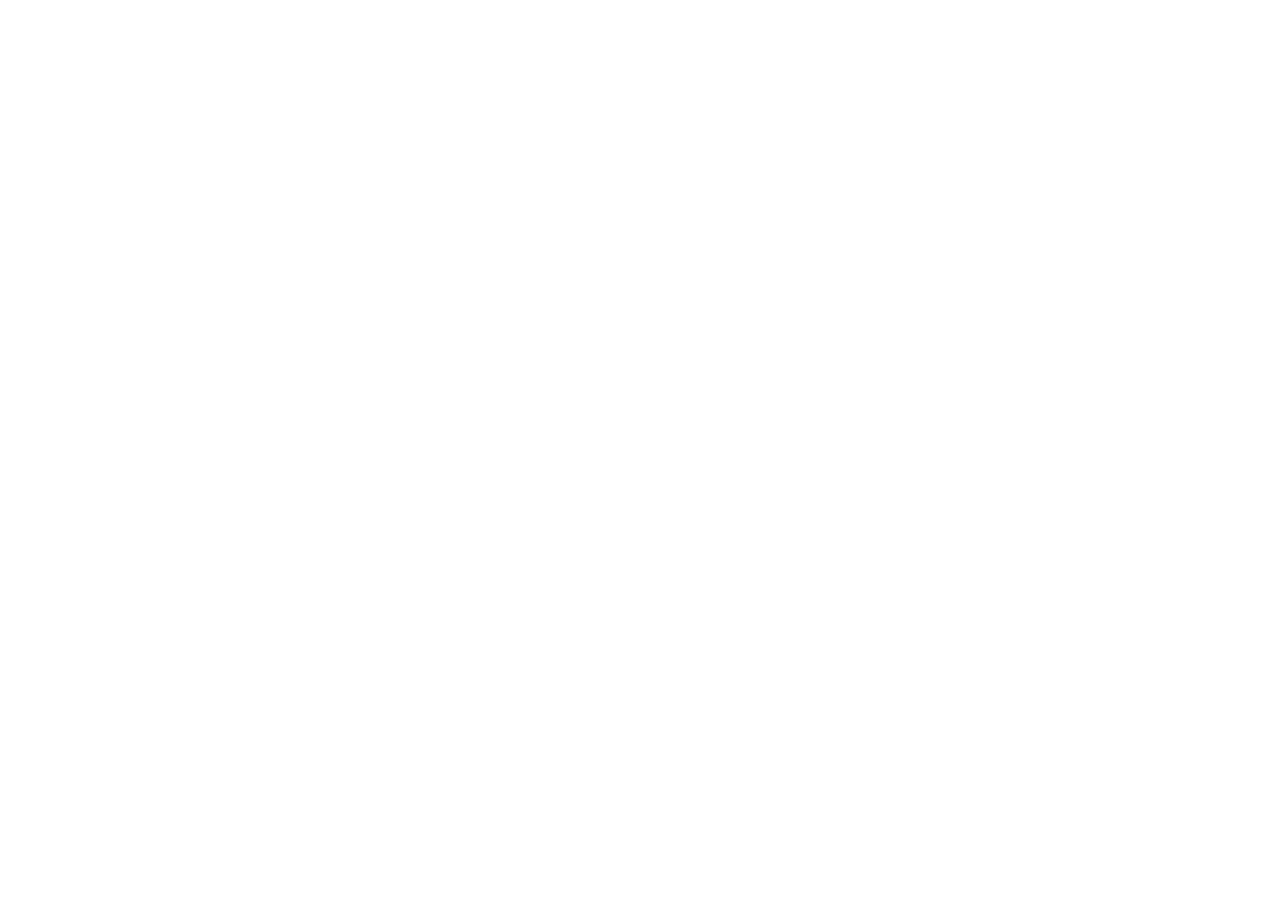
==== index.html @ 37549635 "shell file" ====
<!DOCTYPE html>
<html lang="en">
<head>
  <meta charset="UTF-8">
  <meta name="viewport" content="width=device-width, initial-scale=1.0">
  <meta http-equiv="X-UA-Compatible" content="ie=edge">
  <title>Triva Game!</title>
  <link rel="stylesheet" type="text/css" href="assets/css/reset.css">
  <link rel="stylesheet" type="text/css" href="assets/css/style.css">
  <script type="text/javascript" src="https://cdnjs.cloudflare.com/ajax/libs/jquery/3.2.1/jquery.min.js"></script>
</head>
<body>
  <script type="text/javascript" src="assets/javascript/index.js">

  </script>
</body>
</html>
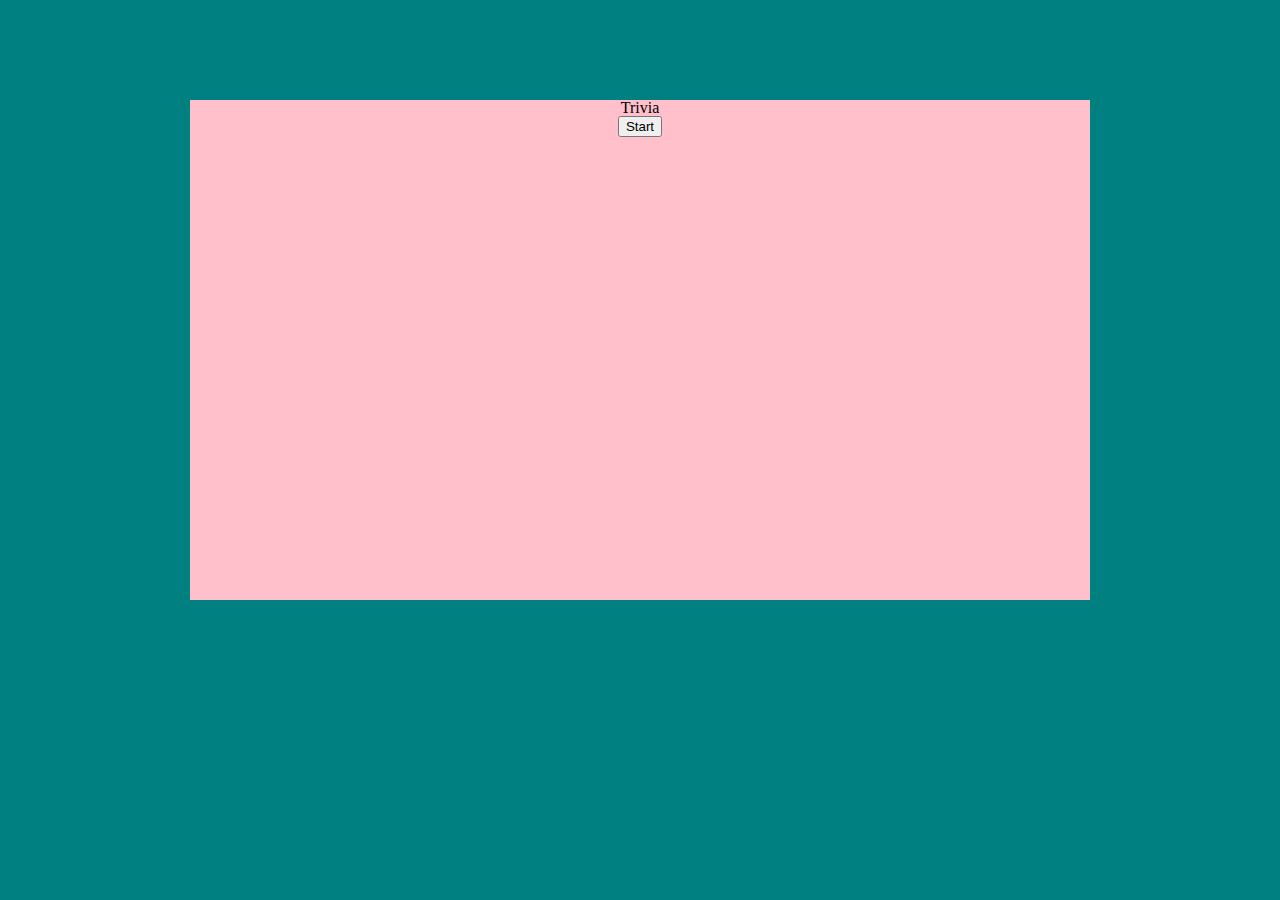
==== commit 142a7397: "question feature" ====
--- a/index.html
+++ b/index.html
@@ -7,11 +7,94 @@
   <title>Triva Game!</title>
   <link rel="stylesheet" type="text/css" href="assets/css/reset.css">
   <link rel="stylesheet" type="text/css" href="assets/css/style.css">
-  <script type="text/javascript" src="https://cdnjs.cloudflare.com/ajax/libs/jquery/3.2.1/jquery.min.js"></script>
 </head>
 <body>
-  <script type="text/javascript" src="assets/javascript/index.js">
+  <div class="container">
+    <h1>Trivia</h1>
+    <button id="startBtn">Start</button>
+    <div id="question"></div>
+    <div id="answerChoices"></div>
+    <div id="result"></div>
+  </div>
+  <script type="text/javascript" src="https://cdnjs.cloudflare.com/ajax/libs/jquery/3.2.1/jquery.min.js"></script>
+  <script type="text/javascript">
 
+    var questions = [
+                      "What is capitol of Indonesia?",
+                      "Where is Jeju Island?",
+                      "How many states are there"
+                    ];
+    var answers = [
+                    ["Jakarta", "Bali", "Java", "Bandung"],
+                    ["Mexico", "Phillipines", "Japan", "South Korea"],
+                    ["52", "50", "51", "49"]
+                  ];
+
+    var correctAnswers = ["Jakarta", "South Korea", "50"];
+
+    // Document ready
+    $(document).ready(function() {
+      // User click start button
+      $("#startBtn").on("click", function() {
+        startGame();
+      });
+
+      function startGame() {
+        // Hide start button
+        $("#startBtn").hide();
+        generateQuestion();
+      };
+
+      // Generate question
+      function generateQuestion() {
+        var questionIndex = Math.floor(Math.random() * questions.length);
+        // removes question from array
+        $("#question").text(questions.splice(questionIndex, 1));
+        // Run generateAnswerChoices function with value of questionIndex
+        generateAnswerChoices(questionIndex);
+      };
+
+      // For each answer choice, make a button and add to #answerChoices
+      function generateAnswerChoices(question) {
+        answers[question].forEach(function(answerChoices) {
+          var answer = $("<div>");
+          answer.addClass("answer");
+          answer.attr("id", answerChoices);
+          answer.text(answerChoices);
+          console.log(question);
+          $("#answerChoices").prepend(answer);
+        });
+        answers.splice(question, 1);
+
+        // Check answer
+        $(".answer").on("click", function() {
+          if (correctAnswers.indexOf(this.id) > -1) {
+            console.log(questions);
+            console.log(answers);
+            correct();
+          } else {
+            $("#result").append($("<h1>Incorrect</h1>"));
+            clearQA();
+          }
+        });
+
+        // User answers correctly
+        function correct() {
+          $("#result").append($("<h1>Correct</h1>"));
+          clearQA();
+          generateQuestion();
+        }
+
+        // Empty questions and answers
+        function clearQA() {
+          $("#answerChoices").empty();
+          $("#question").empty();
+          $("#result").empty();
+        }
+
+      };
+
+    });
   </script>
 </body>
 </html>
--- a/assets/css/style.css
+++ b/assets/css/style.css
@@ -0,0 +1,12 @@
+body {
+  background: teal;
+}
+
+.container {
+  max-width: 900px;
+  margin: auto;
+  background: pink;
+  margin-top: 100px;
+  text-align: center;
+  height: 500px;
+}
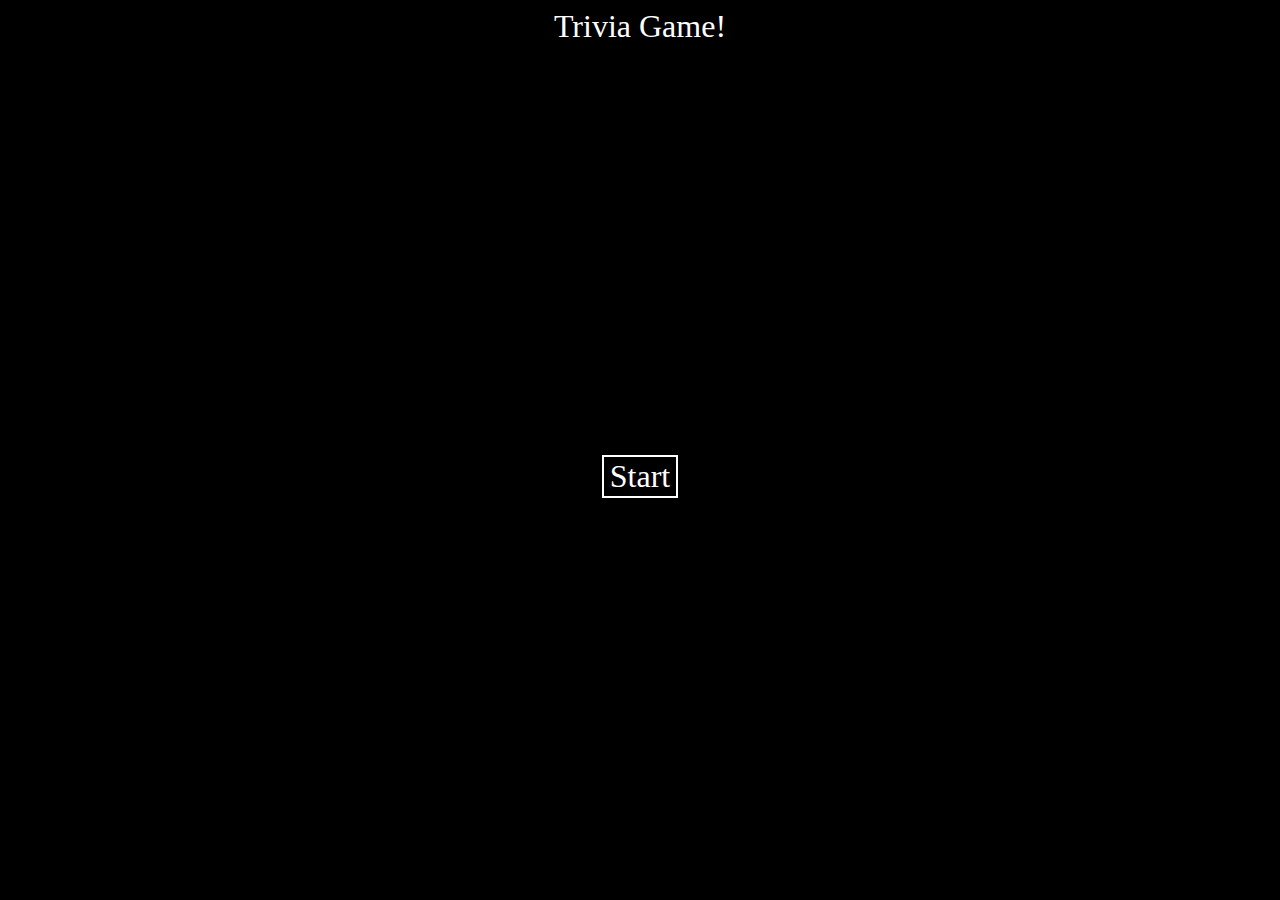
==== commit 407a6fd6: "functionality finished" ====
--- a/index.html
+++ b/index.html
@@ -5,96 +5,22 @@
   <meta name="viewport" content="width=device-width, initial-scale=1.0">
   <meta http-equiv="X-UA-Compatible" content="ie=edge">
   <title>Triva Game!</title>
+  <link rel="stylesheet" media="screen" href="https://fontlibrary.org/face/8bit-wonder" type="text/css"/>
   <link rel="stylesheet" type="text/css" href="assets/css/reset.css">
   <link rel="stylesheet" type="text/css" href="assets/css/style.css">
 </head>
 <body>
+  <h1>Trivia Game!</h1>
   <div class="container">
-    <h1>Trivia</h1>
-    <button id="startBtn">Start</button>
+    <div id="startBtn">
+      <button>Start</button>
+    </div>
+    <div id="timer"></div>
     <div id="question"></div>
     <div id="answerChoices"></div>
     <div id="result"></div>
   </div>
   <script type="text/javascript" src="https://cdnjs.cloudflare.com/ajax/libs/jquery/3.2.1/jquery.min.js"></script>
-  <script type="text/javascript">
-
-    var questions = [
-                      "What is capitol of Indonesia?",
-                      "Where is Jeju Island?",
-                      "How many states are there"
-                    ];
-    var answers = [
-                    ["Jakarta", "Bali", "Java", "Bandung"],
-                    ["Mexico", "Phillipines", "Japan", "South Korea"],
-                    ["52", "50", "51", "49"]
-                  ];
-
-    var correctAnswers = ["Jakarta", "South Korea", "50"];
-
-    // Document ready
-    $(document).ready(function() {
-      // User click start button
-      $("#startBtn").on("click", function() {
-        startGame();
-      });
-
-      function startGame() {
-        // Hide start button
-        $("#startBtn").hide();
-        generateQuestion();
-      };
-
-      // Generate question
-      function generateQuestion() {
-        var questionIndex = Math.floor(Math.random() * questions.length);
-        // removes question from array
-        $("#question").text(questions.splice(questionIndex, 1));
-        // Run generateAnswerChoices function with value of questionIndex
-        generateAnswerChoices(questionIndex);
-      };
-
-      // For each answer choice, make a button and add to #answerChoices
-      function generateAnswerChoices(question) {
-        answers[question].forEach(function(answerChoices) {
-          var answer = $("<div>");
-          answer.addClass("answer");
-          answer.attr("id", answerChoices);
-          answer.text(answerChoices);
-          console.log(question);
-          $("#answerChoices").prepend(answer);
-        });
-        answers.splice(question, 1);
-
-        // Check answer
-        $(".answer").on("click", function() {
-          if (correctAnswers.indexOf(this.id) > -1) {
-            console.log(questions);
-            console.log(answers);
-            correct();
-          } else {
-            $("#result").append($("<h1>Incorrect</h1>"));
-            clearQA();
-          }
-        });
-
-        // User answers correctly
-        function correct() {
-          $("#result").append($("<h1>Correct</h1>"));
-          clearQA();
-          generateQuestion();
-        }
-
-        // Empty questions and answers
-        function clearQA() {
-          $("#answerChoices").empty();
-          $("#question").empty();
-          $("#result").empty();
-        }
-
-      };
-
-    });
-  </script>
+  <script type="text/javascript" src="assets/javascript/index.js"></script>
 </body>
 </html>
--- a/assets/css/style.css
+++ b/assets/css/style.css
@@ -1,12 +1,49 @@
+* {
+  font-family: '8BITWONDERNominal';
+}
+
+html,
 body {
-  background: teal;
+  min-height: 100vh;
+}
+
+button {
+  color: white;
+  border: 2px solid white;
+  background: transparent;
+  font-size: 2rem;
+}
+
+body {
+  font-family: '8BITWONDERNominal';
+  display: flex;
+  flex-direction: column;
+  text-align: center;
+  background: black;
+  color: white;
 }
 
 .container {
+  display: flex;
+  flex: 1;
+  justify-content: center;
+  flex-direction: column;
+}
+
+.flex {
+}
+
+h1 {
+  margin: 10px 0px;
+  font-size: 2rem;
+  flex-shrink: 0;
+}
+
+/* .container {
   max-width: 900px;
   margin: auto;
   background: pink;
   margin-top: 100px;
   text-align: center;
   height: 500px;
-}
+} */
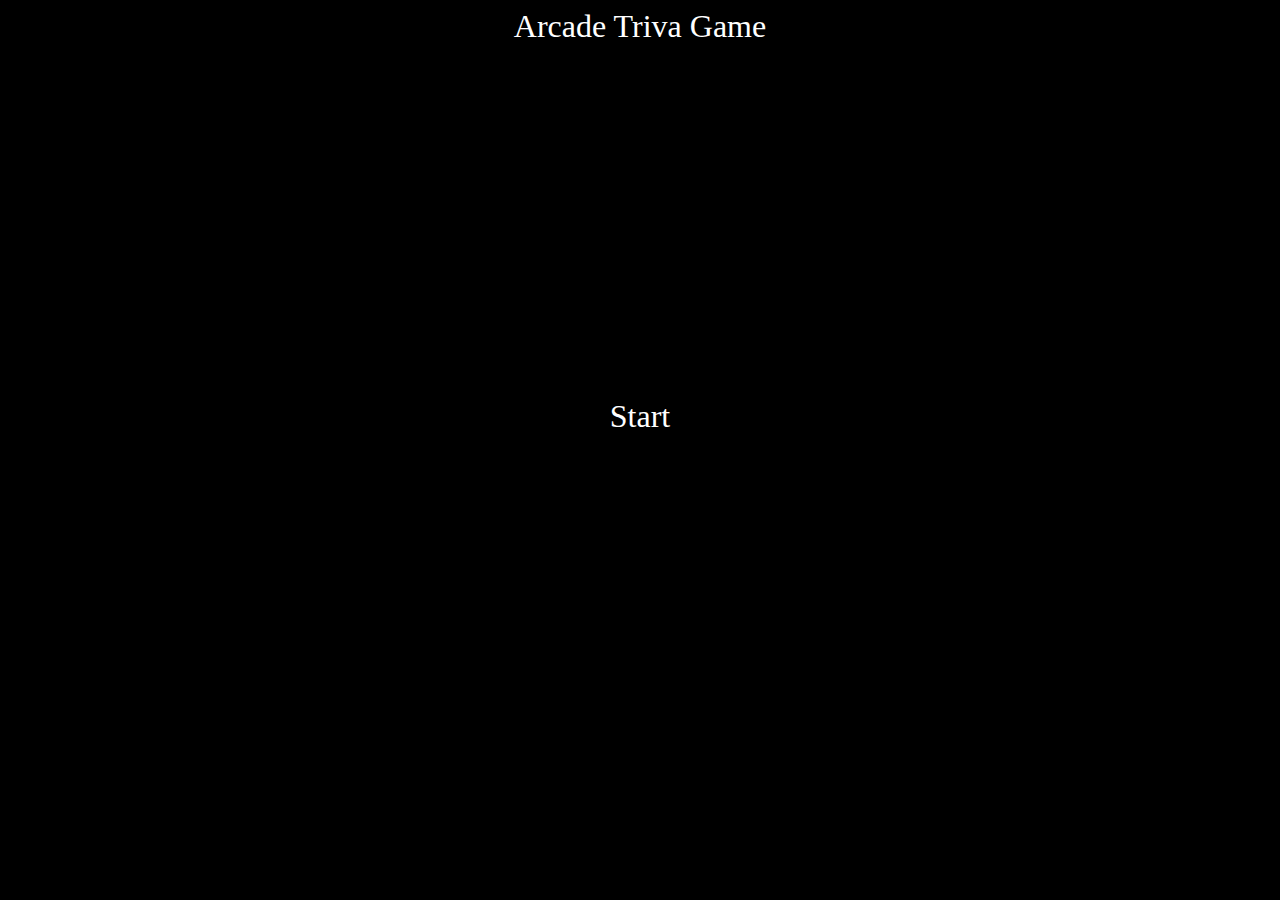
==== commit ebc49584: "added styling" ====
--- a/index.html
+++ b/index.html
@@ -10,7 +10,7 @@
   <link rel="stylesheet" type="text/css" href="assets/css/style.css">
 </head>
 <body>
-  <h1>Trivia Game!</h1>
+  <h1>Arcade Triva Game</h1>
   <div class="container">
     <div id="startBtn">
       <button>Start</button>
--- a/assets/css/style.css
+++ b/assets/css/style.css
@@ -5,13 +5,20 @@
 html,
 body {
   min-height: 100vh;
+  font-size: 1rem;
 }
 
+/* Start Button */
 button {
   color: white;
-  border: 2px solid white;
+  border: none;
   background: transparent;
   font-size: 2rem;
+  padding: 10px;
+}
+
+#question, .answer, #result {
+  padding: 20px;
 }
 
 body {
@@ -26,19 +33,23 @@
 .container {
   display: flex;
   flex: 1;
+  flex-direction: column;
   justify-content: center;
-  flex-direction: column;
 }
 
 .flex {
 }
 
 h1 {
-  margin: 10px 0px;
+  margin: 10px 10px;
   font-size: 2rem;
   flex-shrink: 0;
 }
 
+#timer {
+  font-size: 5rem;
+  margin: 20px 0px;
+}
 /* .container {
   max-width: 900px;
   margin: auto;
